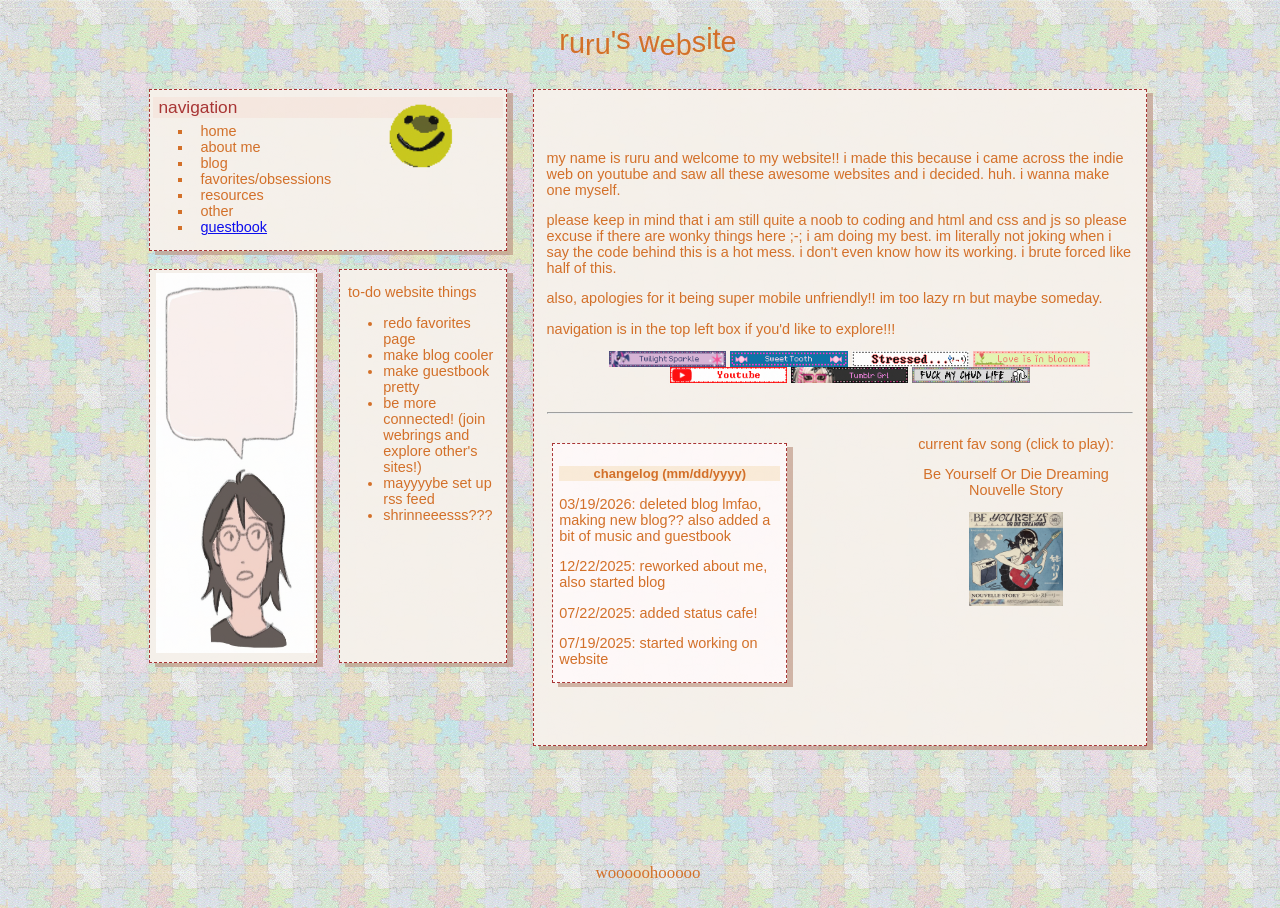
==== index.html @ 7c2c5697 "started git repo (probably overdue, but that's alright)" ====
<!DOCTYPE html>
<html lang="en">
<head>
    <meta charset="UTF-8">
    <meta name="viewport" content="width=device-width, initial-scale=1.0">
    <title>ruruazaz</title>

    <link rel="stylesheet" href="style.css">

    <script type="text/javascript">
// <![CDATA[
var speed=100; // speed of wobbling, lower is faster
var height=3; // height of wobbling in pixels
var alink="http://www.mf2fm.com/rv"; // page to link text to (set to ="" for no link)

/****************************
*    Wobbly Text Effect     *
*(c) 2003-6 mf2fm web-design*
*  http://www.mf2fm.com/rv  *
* DON'T EDIT BELOW THIS BOX *
****************************/
var wobtxt, wobble, wobcnt=0;
window.onload=function() { if (document.getElementById) {
  var i, wobli;
  wobble=document.getElementById("wobble");
  wobtxt=wobble.firstChild.nodeValue;
  while (wobble.childNodes.length) wobble.removeChild(wobble.childNodes[0]);
  for (i=0; i<wobtxt.length; i++) {
    wobli=document.createElement("span");
    wobli.setAttribute("id", "wobb"+i);
    wobli.style.position="relative";
    wobli.appendChild(document.createTextNode(wobtxt.charAt(i)));
    if (alink) {
      wobli.style.cursor="pointer";
      wobli.onclick=function() { top.location.href=alink; }
    }
    wobble.appendChild(wobli);
  }
  setInterval("wobbler()", speed);
}}

function wobbler() {
  for (var i=0; i<wobtxt.length; i++) document.getElementById("wobb"+i).style.top=Math.round(height*Math.sin(i+wobcnt))+"px"
  wobcnt++;
}
// ]]>
</script>
    
</head>
<body>

    <header style="margin:1%;">
        <div id="wobble" style = "color:chocolate;">ruru's website</div>
    </header>

    <div id = "left"> 
        
    </div>

    <aside id = "col1" style = "min-width:300px;">

        <aside id = "nav" style = "min-width:300px;">
            <img src = "images/smilenotnose.gif" style = "display:inline-block; position:absolute; margin-top:3%; margin-left:65%; width:20%;">
            <p style="background-color:hsl(23, 56%, 92%);margin-top:2%;color:brown; font-size:120%;text-indent:5px; margin-bottom:1px">navigation</p>
            <ul style = "margin-top:5px;text-indent:7px">
                <li id = "homeBtn" onclick = 'changeContent("home")' class = "nav">home</li>
                <li id = "aboutBtn" onclick = 'changeContent("about")' class = "nav">about me</li>
                <li id = "blogBtn" onclick = 'changeContent("blog")' class = "nav">blog</li>
                <li id = "favsBtn" onclick = 'changeContent("favs")' class = "nav">favorites/obsessions</li>
                <li id = "resourcesBtn" onclick = 'changeContent("resources")' class = "nav">resources</li>
                <li id = "otherBtn" onclick = 'changeContent("other")' class = "nav">other</li>
                <li id = "guestbookBtn" class = "nav"> <a class = "nav" href = 'https://ruruazaz.atabook.org/'>guestbook</a></li>
            </ul>
        </aside>

        <aside id = "status" style = "min-width:140px;">
            <img src="images/status_icon.jpg" id = "status_icon">
            <div id="statuscafe"><div id="statuscafe-username"></div><div id="statuscafe-content" style = "font-size:0.8rem"></div></div><script src="https://status.cafe/current-status.js?name=ruruazaz" defer></script>
        </aside>

        <aside id = "todo" style = "min-width:140px;">
            <p style = "text-indent:3%">to-do website things</p>
            <ul>
                <li>redo favorites page</li>
                <li>make blog cooler</li>
                <li>make guestbook pretty</li>
                <li>be more connected! (join webrings and explore other's sites!)</li>
                <li>mayyyybe set up rss feed</li>
                <li>shrinneeesss???</li>
            </ul>
            <!--# follow -->
        </aside>

    </aside>


    <article id = "col2" style = "overflow-y:scroll;"> 
    
    </article>
        
    <div id = "right"> 
        <div id = "home" class = "content" style = "overflow-x:hidden; overflow-y:hidden;padding-left:0%">
            <h3 id = "greeting" style = "color:brown; font-size:200%; text-align:left; text-indent:-3%; font-family:cursive; margin:2%; text-indent:-100%;">HELLO and welcome!</h3>
            <p>my name is ruru and welcome to my website!! i made this because i came across the indie web
                on youtube and saw all these awesome websites and i decided. huh. i wanna make one myself.</p>
            <p>please keep in mind that i am still quite a noob to coding and html and css and js so please excuse if there are wonky things here ;-; i am doing my best.
                im literally not joking when i say the code behind this is a hot mess. i don't even know how its working. i brute forced like half of this.
            </p>
            <p>also, apologies for it being super mobile unfriendly!! im too lazy rn but maybe someday.</p>
            <p>navigation is in the top left box if you'd like to explore!!!</p>
            <div class = "wrapper" id = "blinkies" style = "display:flex;flex-wrap:wrap;margin-bottom:5%">
                <img class = "blinkies" src = "images/blinkies/0130-twilightsparkle.gif">
                <img class = "blinkies" src = "images/blinkies/0019-candy.gif">
                <img class = "blinkies" src = "images/blinkies/0275-stressed.gif">
                <img class = "blinkies" src = "images/blinkies/0246-heartflowergrass.gif">
                <img class = "blinkies" src = "images/blinkies/0203-youtubelogo.gif">
                <img class = "blinkies" src = "images/blinkies/0281-tumblrgrl.gif">
                <img class = "blinkies" src = "images/blinkies/fmcl.gif">
            </div>
            <hr>
            <div></div>
            <div id = "music" style = "float:right;position:relative;width:40%;margin-top:6%; margin:auto; text-align:center;justify-content:right">
                <p>current fav song (click to play):</p>
                    <p>Be Yourself Or Die Dreaming <br> Nouvelle Story</p>
                <div class = 'musicpic' onclick = 'playPause("byodd")'>
                    <img src = 'images/byoddimg.jpg' width = 40%></div>
                <audio controls id = 'byodd' style = 'display:none'>
                    <source src = "audio/Nouvelle Story - Be Yourself Or Die Dreaming.mp3">
                </audio>
            </div>
            <script>

                function playPause(songname){
                    song = document.getElementById(songname)
                    if (song.paused){
                        song.play()
                        song.volume = 0.3
                    }else{
                        song.pause()
                    }
                }
            </script>

            <aside id = "changelog" style = "position:relative;width: 40%;background-color:rgb(255, 249, 249); margin-top:5%;">
                <h5>changelog (mm/dd/yyyy)</h5>
                
                <p>03/19/2026: deleted blog lmfao, making new blog?? also added a bit of music and guestbook</p>
                <p>12/22/2025: reworked about me, also started blog</p>
                <p>07/22/2025: added status cafe!</p>
                <p>07/19/2025: started working on website</p>
                
            </aside>
        </div>


        <div id = "about" class = "content">
            <h1 style = "text-align:center; color:brown;">about ME!</h1>
            <p style = "text-align:center; font-family:'Courier New', Courier, monospace; font-weight:bold;">[  ruru  |  any pronouns  |  eng/中文  ]</p>
            <p>hellooooo...</p>
            <p>this is now the THIRD TIME im writing this about me. each time i look at the last one, i just cringe out of my skin and 
                feel the need to scrap all of it because theres no wayyy i was so uncool back then. i think in the future i'll think this current 
                about me also sucks just going along w the pattern, but i'm gonna try having this one at least stick for a bit longer and document 
                the more stable things abt myself (unlike my music taste, which has changed again!)
            </p>
            <p>i think that math is super cool and fun!!! i love the satisfaction of solving a problem and being like ohhh that's how that works. 
                i think that while i "discovered" my love for math only these past few months, that i've always had an inherent joy in solving problems.
            </p>
            <p>i also like drawing but i've been doing it less of it nowadays because life throws u curveballs man. creative writing too, but drawing 
                has def been a bigger thing in my life overall. a bit sad but its alright.</p>
            <p>my goal for now and probs for ever is simply to learn more about the world and our society and the way things work!!! i want to be more 
                informed on things and be able to talk about them and also make educated actions!!!! 
            </p>
            <p>i'd also like to just be more... out there in general. i am a slight hermit socially in that i keep to a close group of ppl and don't rlly 
                adventure outside my comfort zone, but i think i'm missing out on a lot, and also giving less back to the world in doing so. anyways, i think 
                these goals reflect my core values and won't change much over time. thank u for coming to my ted talk.
            </p>

            <!-- IM REDOING MY ABOUT ME AGAINNN
            <p>i am ruru (any pronouns) and im just a random person on the internet. i speak mainly english and can speak conversational
                chinese (kind of not really.... its a work in progress). </p>
            <p>so, im actualy redoing my about me section because i feel like i've changed enough over the 5 ish months since i created this website that my old about me didn't reflect the person 
                i was anymore. there have been shifts in many of my interests that i wrote down here, which makes sense, and i wasn't thinking too much about people viewing this page in the future. and maybe this surge of 
                motivation will fall away almost immediately after my current winter break ends, but i still would like to redo it, and maybe try to center on the more 
                core parts of who i am. or i think i'll talk a bit about my interests too, even if they are fleeting, because whatever, who cares, out personalities 
                will always be fleeting, since we are always improving (hopefully) and becoming different people in the process. 
                basically everything about me is subject to change, but whats true presently will still be true for just a bit, so ill preserve it here anyways. plus its like a time capsule
                and i can look back on this and reflect on hopefully how much ive grown. i just realized a ranted about a whole lotta nothing so i guess i'll actually get into it now!
            </p>
            <p>trying to explain my identity is still really difficult though. who even am i. i don't know what to say again.</p>
            <p>well... recently, i've discovered a passion for math of all things. it's very strange because obviously math has been prevalent throughout my entire life, yet it is 
                only now when i've actually begun to appreciate the beauty of a lot of it, as well as the clarity and precision in the ways people write and talk about math. honestly, i think 
                the reason i like math is that i just like solving puzzles, or my brain is satisfied by a puzzle completed, and so i like doing math because math is just a bunch of puzzles. but then i suppose 
                you could argue that everything in the world can be framed as a puzzle, blablabla, whatever, math is the one that tickles my brain in the way that i like.
            </p>
            <p>i would say some of my main goals right now are: learn to speak and write well, learn more about history and politics and how they inform our modern society, and honestly just 
                learn about the world in general and be able to talk about it and respond to things that are happening. i think a lot of my life has consisted of me sleepwalking through all
                this crazy stuff happening around me but i'd like to change that. idk. i think i just get wrapped up in my own little bubble sometimes. also, i never really thought of myself 
                as a goal oriented person but i've somehow become one, and im not sure how that happened, but i think its good for me.
            </p>
            <p>looks like i talked about music in my last about me, so i will talk about some here as well! ive been jamming out to tyler the creator a lot, especially when i'm working out (his music just has 
                that bounciness and like non-personalness (in a good way) that gets me pumping.) ive also been learning liebestraum no 3 by lizst because wow that piece is so beautiful. but don't worry will wood,
                i'm sure youll make a return soon enough.
            </p>
            <p>side note: I SHOULD REALLY START BLOGGING ABOUT RANDOM STUFF i think it would be fun and also good writing practice kind of sort of. in an age where information is passed on in small chunks (bc internet)
                and therefore i think in small chunks, i think i need a place where i talk about a topic at length and maintain my focus during it. focus is a rare trait nowadays that i would like to acquire and preserve. 
                i also need to STICK TO THE SHIT I SAY. im such a flaker. oh hey ig thats another lil something about me lmao.
            </p>
            -->
                
                <!-- old about me
            <p>im just realizing i really have no idea what to say. um.</p>
            <p>im a multifaceted person B). im a big fan of learning things in general. i like physics for some reason, dont ask why, but im also a big fan of drawing and 
                writing. actually, one of my current biggest goals is write well, and by that i mean being able to express my ideas concisely but effectively. which is why i like to keep
                a journal to document my thoughts about books ive read and the Life Experience and stuff. maybe i'll transcribe some entries here. i'd also like to get better at creative writing too, just for fun.</p>
            <p>if im being totally honest, if you found me at a random time, i would probably be either sleeping/eating or watching the current tv show im obsessed with (currently its house md) (why are all the 2000s shows with the non-canon mlm ships so good??) 
                or youd find me on ao3 reading about said obsession LMAO. but i do read classic literature too (just finished 1984 by george orwell). so yeah. im multifaceted i guess?</p>
            <p>i actually dont listen to much music rn, but when i do its usually this one random radiohead playlist or something from the 70s, like david bowie or elton john or the smiths. weird, bc my usual taste is indie pop like 
                will wood and stuff. my music taste is kinda like a cycle because i always 
                return to artists that i haven't listened to in forever then just randomly think of again. but the way i find new music is mostly those "aesthetic playlists" on yt while im studying lol.</p>
            -->
            <p>other random facts about me:</p>
            <div class = "wrapper" id = strwbrries><img src="images/13_fruit.gif" id = "strawberries"></div>
            <p>- i really like chocolate strawberries</p>
            <p>- my fav type of tea is earl grey</p>
            <p>- i love to hoard stickers and never use them (its a problem)</p>
            <p>- current fav music artist: louie zong or masayoshi takanaka or smth, idrk </p>
        </div>


        <div id = "blog" class = "content">
            <aside id= "blogselect" style = "background-color:rgb(255, 253, 252);padding-top:2%">Entries:
                <ul style = "padding-left:18%; margin-top:3%">
                    <li id = "entry1Btn" class = "blogselect">heyo</li>
                    <!-- <li id = "entry2Btn" class = "blogselect">week of 12/28/2025</li> -->
                </ul>
            </aside>
            <aside id = "blogpage" style = "border-style:dotted;font-family: Calibri, 'Gill Sans', 'Gill Sans MT';overflow-y: scroll;"></aside>
        </div>

        <div id = "favs" class = "content">
            <p style = "text-align:center; font-size:1.3em;font-style:italic;background-color:hsl(23, 56%, 92%);color:brown;">current obsession: House MD (TV)</p>
            <p style = "text-align:center; margin:10%; margin-top:0;">its about this doctor named Gregory House (yes thats his real name) and hes brilliant diagnostician but also a jerk and disabled so he has to walk
                with a cane, and he also is addicted to vicodin. every episode he goes around solving medical mysteries while also committing medical malpractice and gets
                away with it because he actually helps the patient survive. not even joking, he has his diagnostic team of cameron, chase, and foreman break-and-enter into the patients house every episode to look for clues.  
                he has only one true friend named James Wilson who is the head of oncology and who is also genuinely insane except he's nice
                so you don't notice it as much, but hes been divorced 3 times and almost lost his job because he defended house against a multimillionaire. hilson4life or something. everyone on this show 
                is insane and its great! (note: might make proper shrine for this sometime) (update as of dec 2025: i have not watched house since september but im keeping this up bc i think its funny)
            </p>
            <div style = 'width:20%;position:absolute; margin-top: -5%; margin-left: 70%'><img src = 'images/wilsonLockIn.jpg' style = 'width:100%'> 
                <a href = 'https://www.reddit.com/r/HouseMD/comments/1kwp0ph/this_picture_my_wallpaper_got_me_through/'>credit</a>
            </div>

            <p style="background-color:hsl(23, 56%, 92%);margin-top:2%;color:brown; font-size:120%;">favorite media:</p>
            <ul>
                <li>BBC Merlin (TV)</li>
                <li>The Good Place (TV)</li>
                <li>Brooklyn 99 (TV)</li>
                <li>The Lego Movie (Movie)</li>
                <li>Life Series (Youtube Series)</li>
                <li>Spiderman: Into the Spider-Verse (Movie)</li>
            </ul>
            <p style="background-color:hsl(23, 56%, 92%);margin-top:2%;color:brown; font-size:120%;">favorite games:</p>
            <ul>
                <li>Minecraft</li>
                <li>Hades</li>
                <li>Omori</li>
            </ul>
        </div>

        <div id = "resources" class = "content">
            <h3>here are the resources i used to make this website work!</h3>
            <a href="https://nekoweb.org/"><img src="https://nekoweb.org/assets/buttons/button12.gif"></a><!-- button by bunzorg.nekoweb.org -->
            <a href = "https://99gifshop.neocities.org/"><img src = images/99gifshop.png></a>
            <a href="https://tamanotchi.world" target="_blank"><img src="images/tamanotchi.gif" alt="TamaNOTchi Badge"></a>
            <a href="https://status.cafe"><img src="https://status.cafe/assets/button.png" alt="Status Cafe"/></a>
            <ul>
                <li class = "rsc"><a href = "https://99gifshop.neocities.org/items/3/">99gif shop</a></li>
                <li class = "rsc"><a href = "https://blinkies.cafe/">blinkies.cafe</a></li>
                <li class = "rsc"><a href = "https://www.youtube.com/@BroCodez"> Brocode Youtube</a> - literally the GOAT for html/css/js tutorials</li>
                <li class = "rsc"><a href = "https://codepen.io/sadness97/full/dPoEqNN"> codepen.io/sadness97/full/dPoEqNN</a> - background image</li>
                <li class = "rsc"><a href = "https://www.mf2fm.com/rv/">RV's free Javascript/DHTML effects</a> - wobbly title</li>
                <li class = "rsc"><a href = "https://status.cafe/"> status.cafe</a> - easy way to update status</li>
                <li class = "rsc"><a href = "https://www.w3schools.com/">w3schools</a></li>
            </ul>
        </div>

        <div id = "other" class = "content">
            <h5 style = "margin-top:10px">tamanotchi!!</h5>
            <a style = "margin-left: 30%" href="https://tamanotchi.world/31389c"><img src="https://tamanotchi.world/i/31389" alt="It's tamaNOTchi! Click to feed!"></a>
        </div>

        <div id="entry1">
            <p> ormm so i lowkey don't really like the old blog anymore because im realizing its kinda cringe....  like lots of it is just
            random stupid facts that are really common knowledge and make me seem stupid lmao, or its just useless lists of surface level facts
             which are also stupid. if u wanna see it, its all commented out in the actual html file 
            but i am not gonna have it actually here anymore
            </p>
            <p>instead, the plan is to try to improve my language abilites!! by doing like a trilingual blog with english chinese and french!!! mostly for myself
                but if someone stumbles upon it, then that'd also be pretttyyy coooollll. gonna link it right here:
            </p>
            <a href = "langblog.html" style = "font-size:3rem">the new blog?</a>
        </div>
        

        <!--
        <div id = "entry1">
            <p>for now, i think i'm gonna have these blogs be about what i learned every day and why they matter!! 
                i feel that i forget a lot about what i learned every day so this will force me to do some active recall, and 
                i think its also a pretty cool blog idea to document random facts and stuff. :D lets just hope i stick to it...
            </p>
            <h5 style = "text-align: center">monday, 12/22/2025</h5>
            <ul style = "padding-left:5%; padding-top:0px">
                <li><b>jane goodall's impact:</b> the traditional rules say that one should be collecting data on animals purely objectively, 
                    watching them from afar and observing them and cataloguing their actions systematically, creating some level of distance of us and them, never assuming that those animals might 
                    feel the same things human do, nor that they have culture like humans do. she broke that rule by interacting with the chimpanzees!!
                    and she showed that they do also feel things like anger and grief and that animals do have culture and rituals, leading to a whole new way of 
                    doing research which led to discoveries like the fact that elephants bury their dead!! so by breaking free of the usual scientific methods, and emotionally connecting 
                    with the animals she was supposed to distance herself from, she found out that they really are not that different from us and reshaped our perspective on their "humanity".
                    <a href = "https://youtu.be/d_FzzLeA6pk?si=k8R0uVhAAa2k3hJO"> vlogbrothers yt</a>
                </li>
                <li><b>christmas trees over the years:</b> there was general info about its origins from germany, as well a tiny blurb on every decade, but the two that stood out to me were 1940s and 1950s (aka during ww2 and after ww2). 
                    in the 1940s, people skimped on extravagant christmas trees because of shortages during wartime, and they also rejected ornaments w ties to germany and japan, but they still maintained their holiday spirit 
                    through homemade decor like popcorn garlands! and in the 1950s they 
                    were back to super duper flashy ornamented trees, because the war was over and people wanted to spend more. i forget how key historical events like war will impact the most mundane parts of people's lives.
                    <a href = "https://www.history.com/articles/christmas-tree-trends"> history.com</a>
                </li>
                <li><b>big ai companies maintaining flexibility:</b> if i understand correctly, ai companies need huge centers to store massive amounts of data and such. however, 
                    building them comes at a risk bc of the chance ai demand slows dramatically and so there is no longer much value connected to ai. so, to minimize risk, they
                    are choosing to rent out data centers and also avoiding costs themselves by doing partnerships w other firms, and making these other firms do most of the financing???? 
                    (i think i need to read up abt how company partnerships work; i dont really get this rn). also, big ai companies are signing short term 3-5 year deals with neoclouds (who provide data centers) 
                    so they dont need to make long term commitments.
                    <a href = "https://www.nytimes.com/2025/12/15/technology/ai-risks-debt.html"> nytimes</a>
                </li>
            </ul>
            <p>ok so this ended up being a lot longer + taking a lot longer than i thought. gonna try to condense info for next time </p>
            <h5 style = "text-align: center;">tuesday, 12/23/2025</h5>
            <ul style = "padding-left:5%; padding-top:0">
                <li><b>how self reference causes problems in mathematics:</b> causes contradictions. say, for example, say set S is the set of all sets which DON'T include themselves. then either way if set S includes S or not, there 
                    arises a problem. somehow this gets even more problematic when you want to prove if something can be proved or not, and it shows there are some things in math which are just unprovable. i lowkey dont get it. nor why it matters. 
                    lol maybe id have sided with the intuitionists rather than the formalists during that era.
                    <a href = "https://www.youtube.com/watch?v=HeQX2HjkcNo"> veritasium yt</a>
                </li>
                <li><b>private equity:</b> owns everything?? so from my understanding, ppl invest in private equity, then private equity uses that money to 
                    lend to other companies who are potentially struggling, and they charge a low interest rate. but because of the amt of money they lend in the first place, they still make lotsa money. 
                    anyways it is bad because then there is pressure from the firms to increase profit, even at the expense of lives (see: nursing home whose short-term mortality rate is 10% greater)
                    <a href = "https://www.youtube.com/watch?v=M_leNmT7xvM"> good work yt</a>
                </li>
            </ul>
            <p>on a kind of business / economics kick rn, mostly about the noodles of capitalism (and boy is it something)</p>
            <h5 style = "text-align: center;">wednesday, 12/24/2025 + thursday, 12/25/2025 (christmas!)</h5>
            <p>yes this is shorter but can you really blame me... tis the holiday season okay</p>
            <ul style = "padding-left:5%; padding-top:0">
                <li><b>the stock market:</b> most (or at least many) (or at least hank green) does a thing where they invest into the s&p 500 and the money gets divided among the firms in the s&p 500. but also, doing that is currently 
                    Probably Bad because so much of the money is concentrated in the top top firms which are all big tech ai companies, and if the bubble pops (which many say it will) then everything explodes and ppl who have invested 
                    in those lose a lot of money. 
                    <a href = "https://youtu.be/VZMFp-mEWoM?si=x3cAeQQgGSJ7m30k"> hank green yt</a>
                </li>
                <li><b>late stage capitalism in japan / america:</b> because of how income inequality is increasing, there are effects on daily life in japan (and also recently happening in the US) such as people self isolating (hikikomori), 
                    ppl getting convenience store food bc unable to prepare meals at home due to lack of time, ppl not having sex (relates to isolation), not having kids, generally being depressed. so thats obviously all very bad, and i didnt realize it was like that 
                    in japan esp, probably bc according to the article that these are often portrayed as lifestyle quirks rather than issues.
                    <a href = "https://substack.com/home/post/p-181204292"> ellie substack</a>
                </li>
            </ul>
            <h5 style = "text-align: center;">friday, 12/26/2025</h5>
            <p>im mostly stopping the "why it matters" part of these entries bc it gets way too long, and usually i think the significance is self explanatory. if the why it matters has actual 
                additional insight, then i'll put it in.</p>
            <ul style = "padding-left:5%; padding-top:0">
                <li><b>interest rates and the federal reserve and presidential power:</b> if there is inflation, then interest rates should go up because then people don't borrow as much money and don't spend as much. vice versa for if the economy is in recession. 
                    however, trump wants rates to go down to stimulate the economy bc thats what he promised, but that wouldn't be good long term. and also, the federal reserve is supposed to be not involved in political party drama because then ppl could try to 
                    manipulate them for advancing short term political goals rather than long term stability. lyndon b johnson was apparently also guilty of attempting to overexert his power in this way.
                    <a href = "https://youtu.be/V0_-eiDrfA0?si=kyrQbyM_SSm_iqvT"> good work yt</a>
                </li>
                <li><b>kwanzaa and its origins:</b> apparently was only created just in the 1960s, while african americans were fighting for civil rights, and was originally created as an alternative kinda to the white 
                    christian christmas but came to be overall a holiday to celebrate unity for the african american community. i think its p cool how one can kinda "manually" create culture with traditions and rituals 
                    to emphasize and deepen the values one cares about. also sheds light on resilience of communities, and wow the civil rights movement was so recent and the person who created kwaanzaa is currently a professor at california state uni.
                    <a href = "https://www.history.com/videos/kwanzaa?cmpid=email-hist-inside-history-2025-1226-12262025&om_rid="> history.com</a>
                </li>
                <li><b>diplomacy between the us and china through ping pong:</b> the year is 1971 and the cold war is going on but ppl (us and china) want to be warmed up. then during the table tennis world champs, on a bus, this hippie american and the best player on the chinese team somehow bonded, and 
                    the exchange like facilitated general friendliness between the two teams which led to both teams getting invited to each others countries and also a meeting between president nixon and mao ze dong in china, and also i think trade got better between the two countries. 
                    also that hippie guy is so swag, dude just be vibing and being himself.
                    <a href = "https://www.history.com/articles/ping-pong-diplomacy"> history.com</a> 
                </li>
            </ul>
        </div>
        <div id = "entry2">
            <h5 style = "text-align: center;">sunday, 12/28/2025</h5>
            <ul style = "padding-left:5%; padding-top:0">
                <li><b>beginning of film / lumiere brothers:</b> movie technology first started in the 1830s and was basically a series of moving images on a film. then there were many advances then edison and someone else in 
                    1890 ish created the kinetograph, or the first moving picture camera. and the lumiere brothers took that to make a combo of movie camera and projector so a video could be put on for an audience, and the earlieth twentieth century is 
                    when film began to really take off.
                    <a href = "https://www.history.com/this-day-in-history/December-28/first-commercial-movie-screened?cmpid=email-hist-tdih-2025-1228-12282025">history.com</a>
                </li>
                <li><b>LUCA (last universal common ancestor):</b> was, according to analysis using probability of genes of current animals, was probably a very complex organism. it had the ability to fight off viruses probably. 
                    however it also probably existed very early on, when the earth was just like 400 million years old. (earth is arnd 4.54 billion yrs old) also yes there is a thing such as LUCA and it definitely exists, and charles darwin was the 
                    one who started thinking about it i think.
                    <a href = "https://youtu.be/p9XHI_26cPE?si=SGZ6P3nrOPtVNzq5"> quanta magazine yt (first segment)</a>
                </li>
                <li><b>ai predictions of protein structures:</b> proteins are made of a chain of amino acids. basically, many amino acids chain together, and based on how they chain together, the chain will fold itself into a certin shape / knot looking thing. 
                    so scientists want to figure out what shapes the proteins are folded into. ai helped a lot with that! and now they can also try to create new proteins by first designing the shape and then making ai figure out which amino acids are needed / how 
                    they're arranged in that shape. its a big advancement, and also exemplifies how biology is becoming more of a computational science.
                    <a href = "https://youtu.be/p9XHI_26cPE?si=SGZ6P3nrOPtVNzq5"> quanta magazine yt (last segment, same vid as above)</a>
                </li>
            </ul>
            <h5 style = "text-align: center;">monday, 12/29/2025</h5>
            <ul style = "padding-left:5%; padding-top:0">
                <li><b>how llm models work (very simplified):</b> is all about prediction by numerically calculating the likeliness of outcomes. when writing a sentence, a model needs to continuously predict what word comes next. so say you have the initial input 
                    "i swam in the ____" and wanna predict what comes next (hopefully lake or pool or river). each word in the input corresponds w a vector, or a huge list of numbers basically, all from -1 to 1. then you take all these vectors and stack them into one big vector, and using some voodoo magic (black box) multiplying this
                    huge vector by multiple matrices (values in matrices representing parameters) multiple times, you end up with a single vector, and each item in that vector corresponds with a word and the value corresponds w the likelihood that that word is next. 
                    <a href = "https://youtu.be/LPZh9BOjkQs?si=MwHwFvnqGzBWDW94">3b1b yt (note: is part of series)</a>
                </li>
                <li><b>why the F-150 lightning failed to take off:</b> (the F150 lightning is the ford electric truck) electric vehicles (EVs) are often good. but to sell them, you need car dealers to hype them up. however, EVs are bad for car dealers because the car dealer loses money because with an EV, you need to spend less on future services (such as prake pads and oil changes) 
                    so therefore they lose money. also, trucks are big and difficult to make electric. they are affected more by air resistance which affects distance. but nowww ford is making the f150 an EREV (extended range ev), which i think will make them better and more desirable somehow? also they're making smaller cars EVs too.
                    <a href = "https://www.youtube.com/watch?v=j7OvA__3Dzk"> hank green yt</a>
                </li>
            </ul>
            <p>note: there was a vid on physics and ai which i dont actually understand right now but might get later after learning more abt neural networks in general, hopefully it makes an appearance here</p>
            <h5 style = "text-align: center;">tuesday, 12/30/2025</h5>
            <ul style = "padding-left:5%; padding-top:0">
                <li><b>back propogation in llm using calculus:</b> when you input something into the machine, you want a specific output. now, if the actual output is different from the desired output, then there is a high "cost", and the goal is to minimize this cost, essentially by finding the vector of del(cost) to make the cost "roll down the hill". to find it, simply put, you first work backwards, starting from the output then looking at the layer immediately preceding the output. 
                    the preceding layer has nodes, then there are weights which determing how much each node contributes to each output node. in essense, you want to figure out how a tiny change in the weight would produce a tiny change in the cost. or, dC / dw, where C is a function of the weights. all of this can help find the point where C is lowest. i think. lowkey its confusing and i think multi is involved lol.
                    <a href = "https://www.youtube.com/watch?v=tIeHLnjs5U8&list=PLZHQObOWTQDNU6R1_67000Dx_ZCJB-3pi&index=4"> 3b1b yt (part of series)</a>
                </li>
                <li><b>hardware getting more expensive (bc of monopolies):</b> nvidia sells chips and dominates a lot of the market. but nvidia doesnt have fabs, they buy chips from tsmc (who has zero competitors). but to make the chips, tmsc needs machines w chip euv technology involving 
                    euv which uses uv light waves somehow... but they get euv machines from asml who also has no competition. so there is just no competition at every stage of the supply chain, so companies have lots of freedom over price setting. so hardware will probably not become less expensive until the ai bubble pops 
                    (i assume because demand for them would go way down -> prices lowering).
                    <a href = "https://www.youtube.com/watch?v=ISOIOadu7LE"> linus tech tips yt</a> 
                </li>
                <li><b>tsar nicholas ii, rasputin, russian revolution: </b> nicolas ii seemed like an alright guy but he was not a good ruler at all. he came into power in 1894, when russia was already in disarray, and the prv leader was determined to maintain autocratic rule which the people did not enjoy. nicholas ii was 
                    not very attentive to the people's desires and also wwi was bad for russia. when he was away at war, this was when rasputin swept in and became an influence in court but he was hugely unpopular (so he got assassinated) (but also he was quite difficult to kill, or maybe the assassinators are just bad). anyways then 
                    in 1917 the bolsheviks led by lenin took power and attempted to establish a communist state, and also nicholas ii and the rest of the romonovs were killed. 
                    <a href = "https://www.history.com/articles/romanov-family-murder-execution-reasons"> history.com (one of multiple articles)</a>
                </li>
            <h5 style = "text-align: center;">wed - saturday (i got lazy)</h5>
            <ul style = "padding-left:5%; padding-top:0">
                <li><b>prisons in switzerland:</b> have way better accomodations for prisoners than in america, because they value reformative justice ? over the other one aka only punishment. i think there was an experiment where some american prison 
                    tried to emulate that. there was also the whole prison abolition movement in america, which advocated for there to be no prisons, because they do not add any net good to society. 
                    <a href = "https://youtu.be/rbSqLQmT2gc?si=pxVv-XuUm0gsZ9lm"> crashcourse yt</a>
                </li>
                <li><b>d&d viewed as demon rituals in the 80s??: </b> d&d used to be a niche game for military history nerds when first created in late 1970s, but it got popular quickly and then there were cases where teens who played d&d committed suicide, and newspapers and parents pointed to d&d as the source, wanting it to be banished because it was infilcting pain 
                    in the younger generation supposedly. same with heavy metal music, where there were supposedly secret devilish messages encrypted in the music if you played it backwards. this panic was likely caused by more women entering the workforce 
                    and therefore children being left alone for too long and people thought they were up to no good.</li>
                    <a href = "https://www.history.com/articles/what-was-satanic-panic-1980s"> history.com</a>
                </li>
                <li><b>timekeeping and new years: </b>for a while, there was no unified timekeeping system and there was no need for it, so people across the US would celebrate the new years at vastly different times. but when the intercontinental railroad was constructed in 1980s, then there was a need for a standardized time 
                    across the regions of the US, and then public clocks became more accurate, and so thats when people started to actually celebrate the new year at midnight on the dot, because they actually knew when it was.</li>
                <a href = "https://www.history.com/articles/new-years-eve-time-innovations">history.com</a>
                </li>
            </ul>
        </div>
    -->

    </div>

    <footer style = "margin-top:0px;">
        <h3 style = "color:chocolate; font-weight:lighter;font-family:cursive;">wooooohooooo</h3>
    </footer>
    <script src = "index2.js"></script>
</body>
</html>
---- style.css ----
html, body{
    height:100%;
    width: 100%;
    overflow-x:hidden;
    background-image: url("images/puzzleBG.jpg");
    font-family:'Segoe UI', Tahoma, Geneva, Verdana, sans-serif;
    font-size:.95em;
    opacity:97%;
}


header{
    padding: 5px;
    text-align:center;
    font-size:2em;
}

#left{
    width: 10%;
    float: left;
    height: 70%;
    padding: 20px;
    box-sizing: border-box;
    
}


aside, article{
    box-sizing: border-box;
    border-style: dashed;
    border-width:1px;
    border-color: brown;
    padding-left: 1%;
    padding-right:1%;
    margin: 1%;
    color:chocolate;
    background-color:rgb(246, 241, 235);
    box-shadow: 6px 4px rgba(188, 143, 122, 0.649);
}

#col1{
    width:28%;
    height:73%;
    border-style:hidden;
    padding:0;
    float: left;
    min-width:100px;
    background:none;  
    position:relative;
    box-shadow:none;
}
#col2{
    height:73%;
}
#nav{
    width:100%;
    margin:0;
}
#status{
    width:47%;
    margin:0;
    margin-top:5%;
    float:inline-start;
    height:60%;
    position:absolute;
}
#statuscafe {
    padding: .5em;
    margin-top: 5%;
    margin-left:9%;
    margin-right:9%;
}
#statuscafe-username {

    margin-bottom: .5em;
    margin-top:1.3em;
    font-size:.6em;
    z-index:2;
    position:relative;;
    color:brown;
    font-family:'Segoe UI', Tahoma, Geneva, Verdana, sans-serif;
}
#statuscafe-content {
    padding-right:2em;
    margin-right:2em;
    min-height:70px;
    margin:auto;
    display: flex;
    justify-content: center;
    align-items: center;
    font-family:'Segoe UI', Tahoma, Geneva, Verdana, sans-serif;
    font-size:.90em;
    color:brown;
    z-index:2;
    position:absolute;
    
}
#status_icon{
    width:95%;
    height:97%;
    min-height:90%;
    margin-left:1.5%;
    margin-top:2%;
    z-index:1;
    position:absolute;
}



#todo{
    width: 47%;
    margin:0;
    float:inline-end;
    margin-top:5%;
    margin-left:0;
    margin-bottom:0;
    position:relative;
    height:60%;

}


.nav{
    list-style-type:square
}
.nav:hover,.blogselect:hover{
    font-size:1.2em;
    cursor:pointer;
    color:brown;
}

img{
    overflow-y:hidden;
}

article{
    width: 48%;
    min-width:300px;
    float: left;
    height: 73%;
    overflow-y:scroll;
    position:relative;
    overflow-x:hidden;
    scrollbar-color: rgb(228, 200, 191) rgb(241, 240, 236);
}

#strawberries{
    width:100%;
}
#strwbrries{
    margin-left:70%;
    width:20%;
}
.wrapper{
    overflow-x:hidden;
    float:none;
    display:inline-block;
    position:absolute;
}

#blinkies{
    margin-left:2%;
    position:relative;
    width:100%;
    overflow-x:hidden;
    justify-content:center
}
.blinkies{
    margin-right:4px;
    width:20%
}

#right{
    width:10%;
    float: right;
    height: 70%;
    box-sizing: border-box;
    display:none;
    position:absolute;
    
}

.content{
    overflow-y:hidden;
}

footer{
    display:block;
    position:absolute;
    bottom:0;
    text-align:center;
    width:100%;
}

#greeting{
    animation-name: slide;
    animation-duration:7s;
    animation-timing-function:linear;
    animation-iteration-count: infinite;
}
@keyframes slide{
    from{transform: translateX(200%)}
}

#changelog{
    display:block;
    width:49%;
    position:relative;
    box-sizing:border-box;
    border-style: dashed;
    margin-bottom:3%;
}

.rsc{
    margin-top:1%;
}

#blogselect{
    width:23%;
    margin:0;
    margin-top:3%;
    float:inline-start;
    height:50%;
    position:relative;
}
#blogpage{
    color:brown;
    padding-left:2%;
    width:71%;
    margin:0;
    margin-top:3%;
    float:inline-end;
    height:90%;
    position:relative;
    box-shadow:none;
    background-image:url("images/paperBG.jpg");
}
#blog{
    height:100%;
}
.blogselect{
    padding:0;
    margin:0;
    list-style-type:circle;
}


#wilsonLockIn{
    position:absolute;
    display: block;
    
    width: 20%;
    right:40%;
    bottom:10%;
    
}

h5{
    text-align:center;
    margin-top:10%;
    font-size:small;
    margin-bottom:0%;
    background-color:antiquewhite;
}
b{
    font-size:small;
}

.musicpic:hover{
    cursor:pointer;
    opacity: 50%;
}
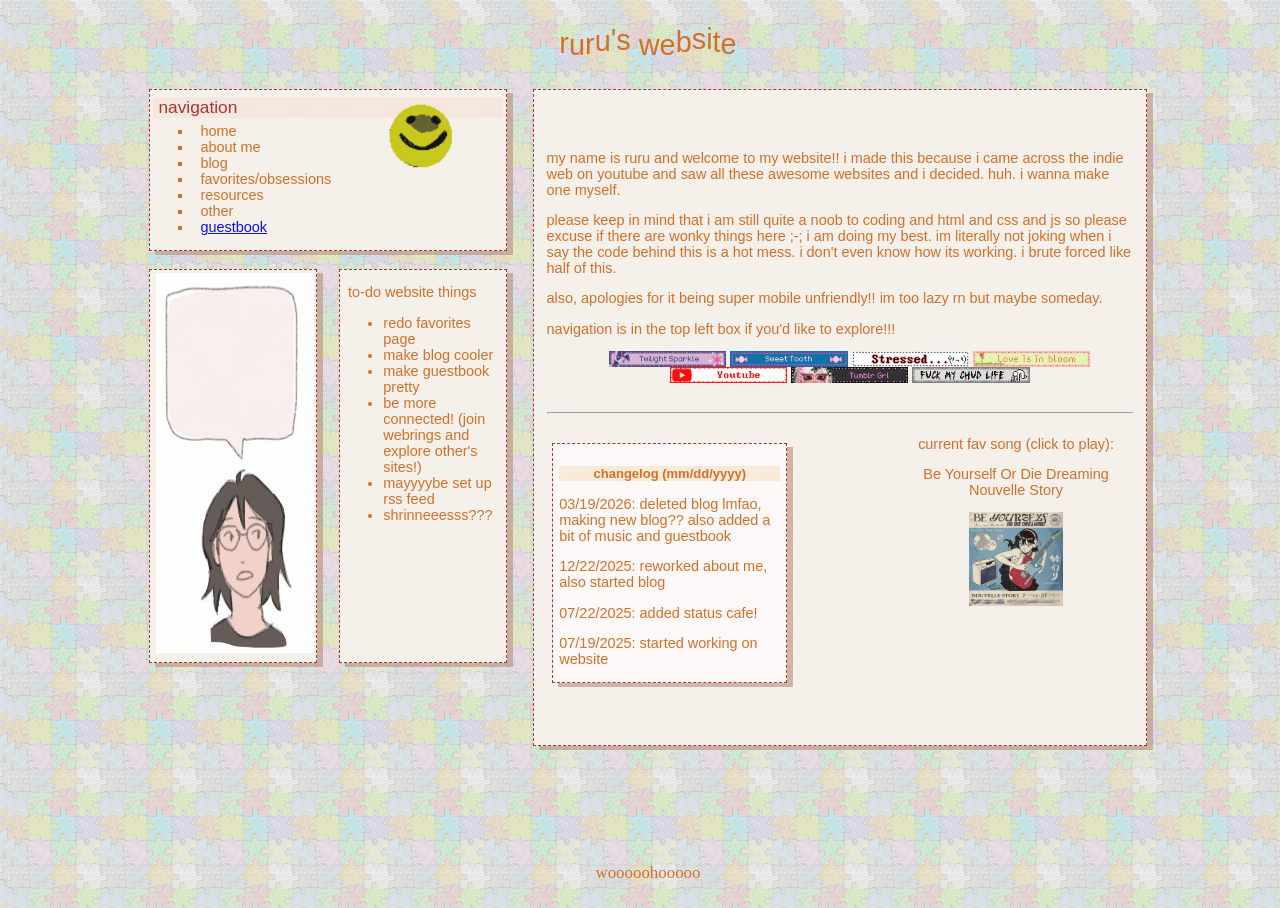
==== commit b25e1daf: "rss feed? also some reorganization of langblog" ====
--- a/index.html
+++ b/index.html
@@ -223,7 +223,7 @@
             <p>- i really like chocolate strawberries</p>
             <p>- my fav type of tea is earl grey</p>
             <p>- i love to hoard stickers and never use them (its a problem)</p>
-            <p>- current fav music artist: louie zong or masayoshi takanaka or smth, idrk </p>
+            <p>- current fav music artist: louie zong or masayoshi takanaka probs? </p>
         </div>
 
 
@@ -287,6 +287,7 @@
         <div id = "other" class = "content">
             <h5 style = "margin-top:10px">tamanotchi!!</h5>
             <a style = "margin-left: 30%" href="https://tamanotchi.world/31389c"><img src="https://tamanotchi.world/i/31389" alt="It's tamaNOTchi! Click to feed!"></a>
+            <p>hopefully i'll put more stuff here laterrr</p>
         </div>
 
         <div id="entry1">
